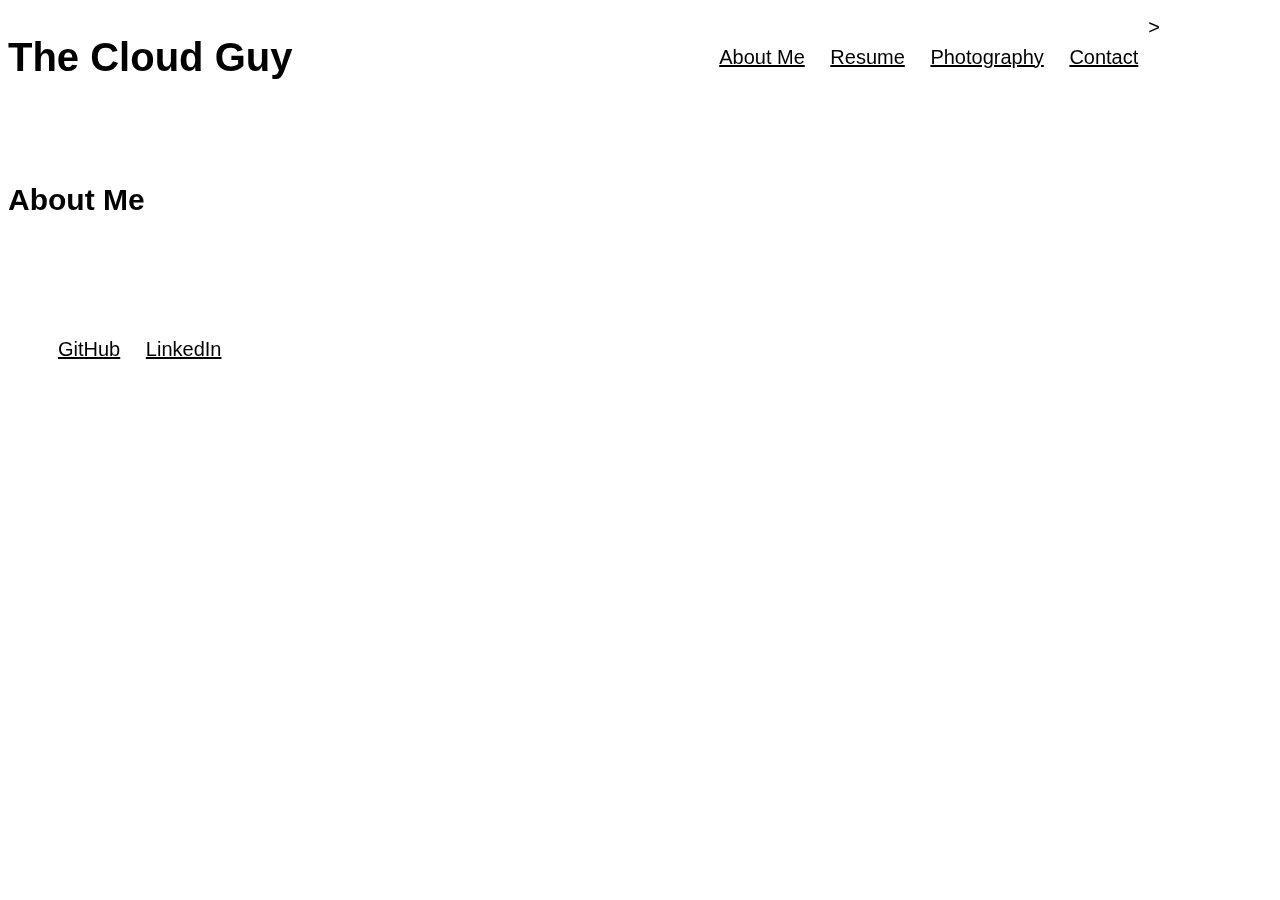
==== index.html @ a7024734 "Adding FavIcon" ====
<!DOCTYPE html>
<html>
    <head>
        <title>The Cloud Guy</title>
        <link rel="icon" href="./resources/images/favicon.png" sizes="16x16" type="image/png" />
        <link rel="stylesheet" href="./resources/css/styles.css" type="text/css" />
    </head>

    <body>
        <header>
            <h1>The Cloud Guy</h1>
            <nav>
                <ol>
                    <li><a href="./index.html">About Me</a></li>
                    <li><a href="./resume.html">Resume</a></li>
                    <li><a href="./photography.html">Photography</a></li>
                    <li><a href="./contact.html">Contact</a></li>
                </ol>>
            </nav>
        </header>

        <main>
            <div>
                <h2>About Me</h2>
            </div>
        </main>

        <footer>
            <div>
                <ol>
                    <li><a href="https://github.com/TheCloudGuyOrg/www.cloudguy.org" target="_blank">GitHub</a></li>
                    <li><a href="https://www.linkedin.com/in/derek-ryan-cox/" target="_blank">LinkedIn</a></li>
                </ol>
            </div>
        </footer>
    </body>
</html>
---- resources/css/styles.css ----
body {
  font-size: 20px;
}

html {
  font-family: Helvetica;
  text-align: center;
}

header {
  position: fixed;
  width: 100%;
  display:flex;
  min-height: 69px;
  justify-content: space-between;
  align-items: center;
}

a {
  color: black;
}
  
nav {
  display: flex;
  justify-content: space-around;
  margin: 0 10%;
}
  
nav li {
  display: inline-block;
  padding: 10px 10px;
  align-items: right;
  color: black;
}

main {
  position: fixed;
  width: 100%;
  display: flex;
  padding-top: 150px;
}

footer {
  position: fixed;
  width: 100%;
  display: flex;
  padding-top: 300px;
}

footer li {
  display: inline-block;
  padding: 10px 10px;
  align-items: left;
  color: black;
}
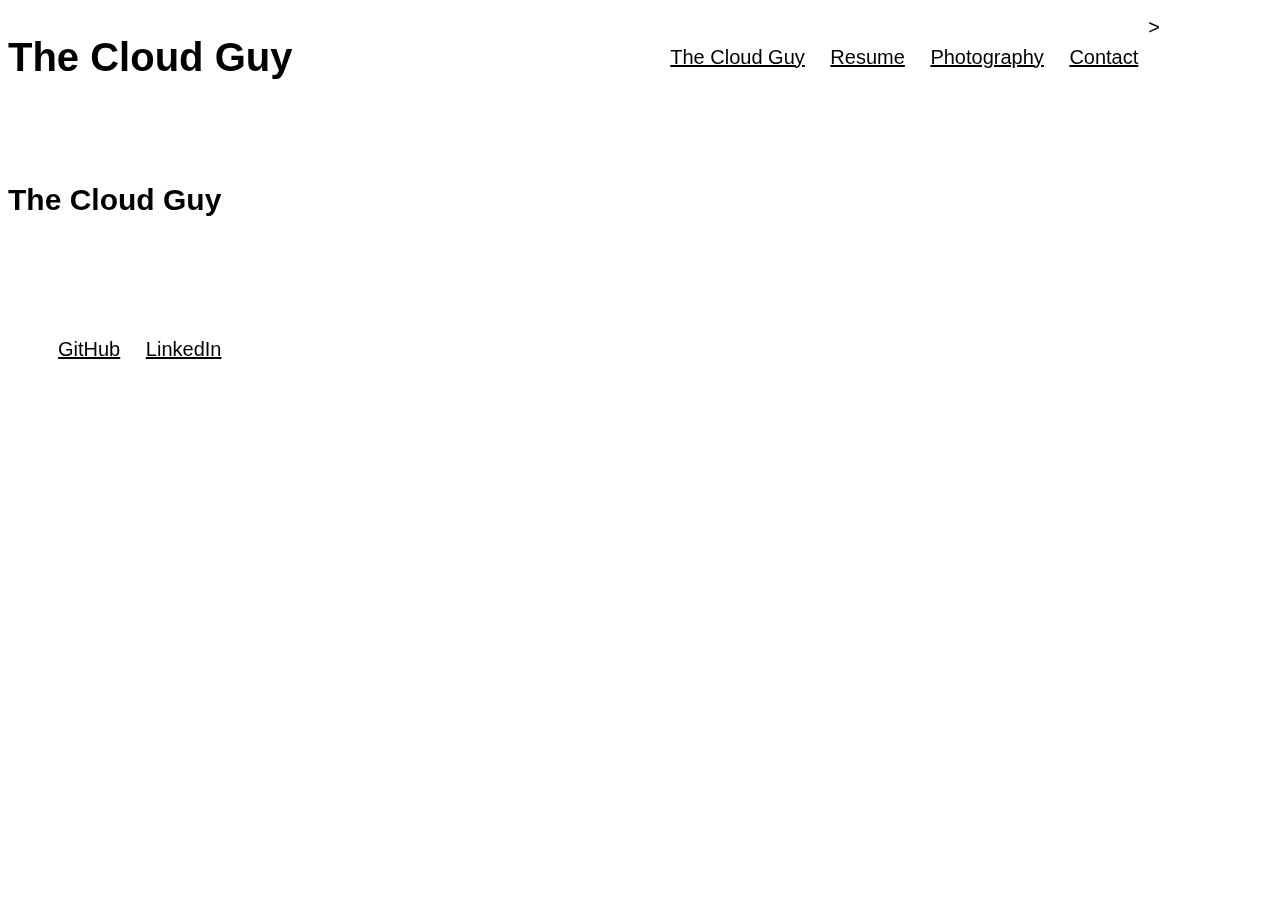
==== commit 99f26521: "Updating Index to The CloudGuy" ====
--- a/index.html
+++ b/index.html
@@ -11,7 +11,7 @@
             <h1>The Cloud Guy</h1>
             <nav>
                 <ol>
-                    <li><a href="./index.html">About Me</a></li>
+                    <li><a href="./index.html">The Cloud Guy</a></li>
                     <li><a href="./resume.html">Resume</a></li>
                     <li><a href="./photography.html">Photography</a></li>
                     <li><a href="./contact.html">Contact</a></li>
@@ -21,7 +21,7 @@
 
         <main>
             <div>
-                <h2>About Me</h2>
+                <h2>The Cloud Guy</h2>
             </div>
         </main>
 
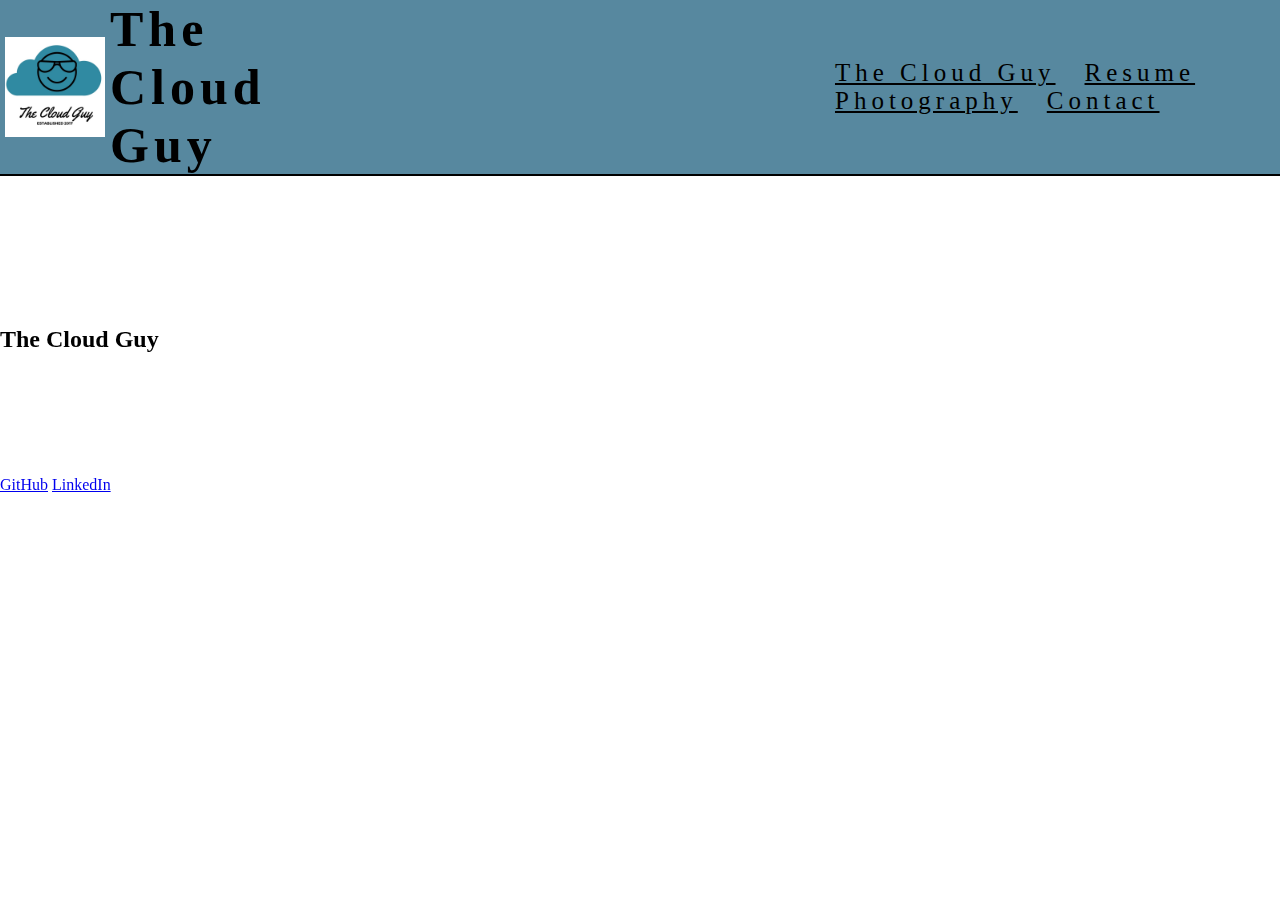
==== commit d3a7ddfa: "Setting up Header" ====
--- a/index.html
+++ b/index.html
@@ -8,6 +8,7 @@
 
     <body>
         <header>
+            <img src="./resources/images/TheCloudGuyLogo.jpg" alt="The Cloud Guy Logo">
             <h1>The Cloud Guy</h1>
             <nav>
                 <ol>
@@ -15,7 +16,7 @@
                     <li><a href="./resume.html">Resume</a></li>
                     <li><a href="./photography.html">Photography</a></li>
                     <li><a href="./contact.html">Contact</a></li>
-                </ol>>
+                </ol>
             </nav>
         </header>
 
--- a/resources/css/styles.css
+++ b/resources/css/styles.css
@@ -1,37 +1,53 @@
-body {
-  font-size: 20px;
-}
-
-html {
-  font-family: Helvetica;
-  text-align: center;
+*{
+  box-sizing: border-box;
+  margin: 0;
+  padding: 0;
 }
 
 header {
-  position: fixed;
   width: 100%;
+  border-bottom: 2px solid black;
   display:flex;
-  min-height: 69px;
   justify-content: space-between;
   align-items: center;
+  background-color: rgb(87, 136, 159);
 }
 
-a {
+header img {
+  height: 100px;
+  width:100px;
+  margin: 5px;
+}
+
+header h1 {
+  margin-right:500px;
+  font-family: 'Brush Script MT';
+  font-size: 50px;
+  letter-spacing: 5px;
   color: black;
 }
-  
+ 
 nav {
-  display: flex;
-  justify-content: space-around;
-  margin: 0 10%;
+  margin-right: 25px;
 }
   
 nav li {
-  display: inline-block;
-  padding: 10px 10px;
-  align-items: right;
+  display: inline-flex;
+  margin-right: 25px;
+}
+
+nav a {
+  font-family: 'Brush Script MT';
+  font-size: 25px;
+  letter-spacing: 5px;
   color: black;
 }
+
+
+
+
+
+
 
 main {
   position: fixed;
@@ -49,7 +65,6 @@
 
 footer li {
   display: inline-block;
-  padding: 10px 10px;
   align-items: left;
   color: black;
 }
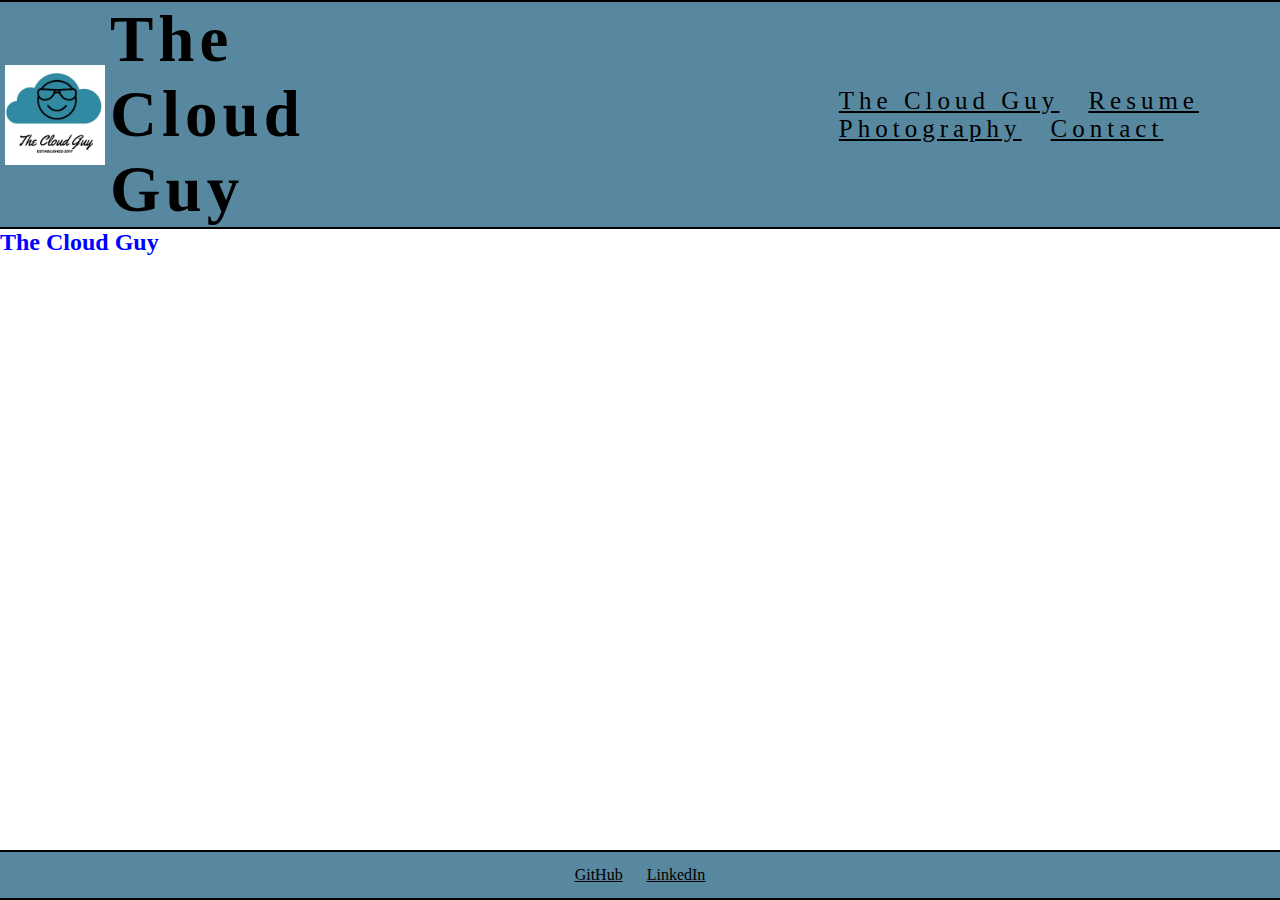
==== commit 9f6cd7c7: "Adding additional CSS Files" ====
--- a/index.html
+++ b/index.html
@@ -4,6 +4,7 @@
         <title>The Cloud Guy</title>
         <link rel="icon" href="./resources/images/favicon.png" sizes="16x16" type="image/png" />
         <link rel="stylesheet" href="./resources/css/styles.css" type="text/css" />
+        <link rel="stylesheet" href="./resources/css/index.css" type="text/css" />
     </head>
 
     <body>
--- a/resources/css/styles.css
+++ b/resources/css/styles.css
@@ -6,6 +6,7 @@
 
 header {
   width: 100%;
+  border-top: 2px solid black;
   border-bottom: 2px solid black;
   display:flex;
   justify-content: space-between;
@@ -20,9 +21,9 @@
 }
 
 header h1 {
-  margin-right:500px;
+  margin-right:450px;
   font-family: 'Brush Script MT';
-  font-size: 50px;
+  font-size: 65px;
   letter-spacing: 5px;
   color: black;
 }
@@ -40,33 +41,46 @@
   font-family: 'Brush Script MT';
   font-size: 25px;
   letter-spacing: 5px;
+}
+
+nav a:link,
+nav a:visited {
   color: black;
 }
 
-
-
-
-
-
-
-main {
-  position: fixed;
-  width: 100%;
-  display: flex;
-  padding-top: 150px;
-}
+nav a:hover {
+  color: white;
+} 
 
 footer {
-  position: fixed;
+  height: 50px;
   width: 100%;
-  display: flex;
-  padding-top: 300px;
+  border-top: 2px solid black;
+  border-bottom: 2px solid black;
+  position: absolute;
+  bottom: 0;
+  display:flex;
+  justify-content: center;
+  align-items: center;
+  background-color: rgb(87, 136, 159);
 }
 
 footer li {
   display: inline-block;
-  align-items: left;
+  padding: 10px;
   color: black;
 }
 
+footer a {
+  font-family: 'Trebuchet MS';
+}
 
+footer a:link,
+footer a:visited {
+  color: black;
+}
+
+footer a:hover {
+  color: white;
+} 
+
--- a/resources/css/index.css
+++ b/resources/css/index.css
@@ -0,0 +1,3 @@
+h2 {
+    color: blue;
+}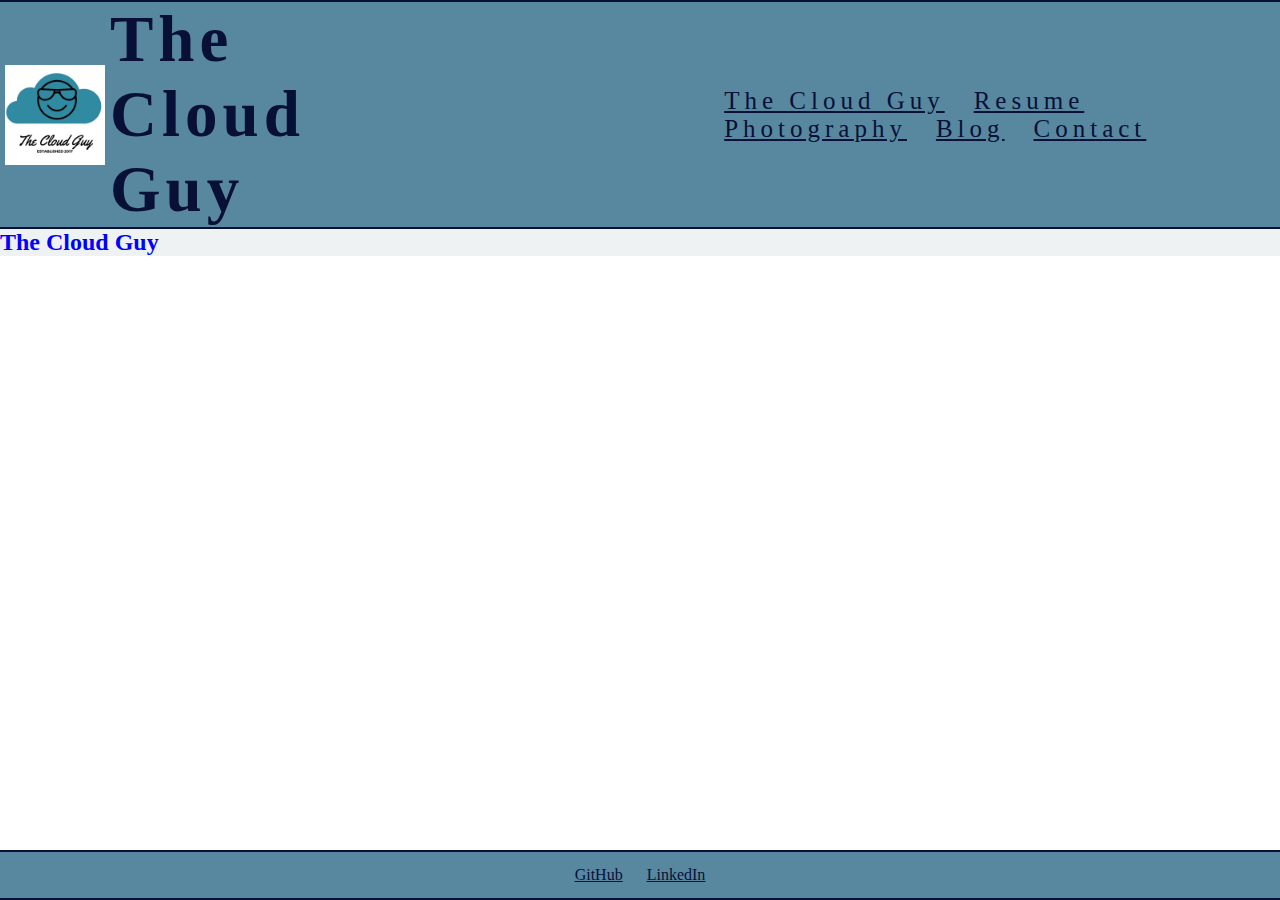
==== commit 0276fdc9: "Adding Blog to Nav" ====
--- a/index.html
+++ b/index.html
@@ -14,9 +14,10 @@
             <nav>
                 <ol>
                     <li><a href="./index.html">The Cloud Guy</a></li>
-                    <li><a href="./resume.html">Resume</a></li>
-                    <li><a href="./photography.html">Photography</a></li>
-                    <li><a href="./contact.html">Contact</a></li>
+                    <li><a href="./resources/html/resume.html">Resume</a></li>
+                    <li><a href="./resources/html/photography.html">Photography</a></li>
+                    <li><a href="./resources/html/blog.html">Blog</a></li>
+                    <li><a href="./resources/html/contact.html">Contact</a></li>
                 </ol>
             </nav>
         </header>
--- a/resources/css/styles.css
+++ b/resources/css/styles.css
@@ -6,12 +6,12 @@
 
 header {
   width: 100%;
-  border-top: 2px solid black;
-  border-bottom: 2px solid black;
+  border-top: 2px solid #081038;
+  border-bottom: 2px solid #081038;
   display:flex;
   justify-content: space-between;
   align-items: center;
-  background-color: rgb(87, 136, 159);
+  background-color: #57889F;
 }
 
 header img {
@@ -21,11 +21,11 @@
 }
 
 header h1 {
-  margin-right:450px;
+  margin-right:300px;
   font-family: 'Brush Script MT';
   font-size: 65px;
   letter-spacing: 5px;
-  color: black;
+  color: #081038;
 }
  
 nav {
@@ -45,24 +45,24 @@
 
 nav a:link,
 nav a:visited {
-  color: black;
+  color: #081038;
 }
 
 nav a:hover {
-  color: white;
+  color: #C7DFEB;
 } 
 
 footer {
   height: 50px;
   width: 100%;
-  border-top: 2px solid black;
-  border-bottom: 2px solid black;
+  border-top: 2px solid #081038;
+  border-bottom: 2px solid #081038;
   position: absolute;
   bottom: 0;
   display:flex;
   justify-content: center;
   align-items: center;
-  background-color: rgb(87, 136, 159);
+  background-color: #57889F;
 }
 
 footer li {
@@ -72,15 +72,15 @@
 }
 
 footer a {
-  font-family: 'Trebuchet MS';
+  font-family: 'Verdana';
 }
 
 footer a:link,
 footer a:visited {
-  color: black;
+  color: #081038;
 }
 
 footer a:hover {
-  color: white;
+  color: #C7DFEB;
 } 
 
--- a/resources/css/index.css
+++ b/resources/css/index.css
@@ -1,3 +1,7 @@
+main {
+    background-color:rgb(148, 166, 174, .15);
+  }
+
 h2 {
     color: blue;
 }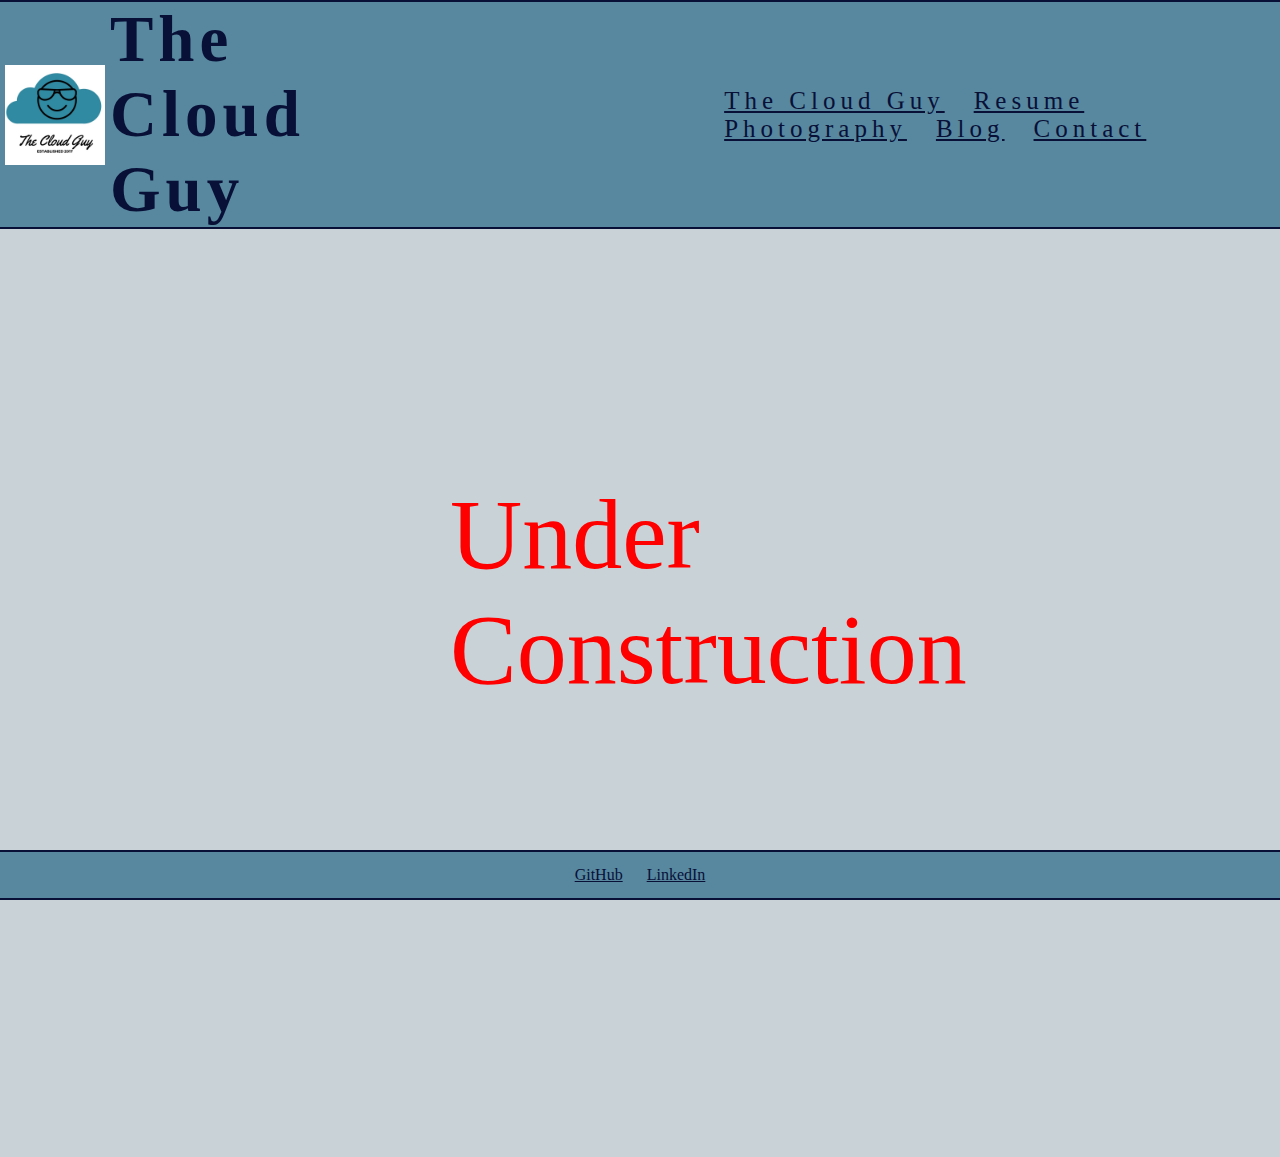
==== commit 66351b50: "Building Resume Page" ====
--- a/index.html
+++ b/index.html
@@ -25,6 +25,7 @@
         <main>
             <div>
                 <h2>The Cloud Guy</h2>
+                <p>Under Construction</p>
             </div>
         </main>
 
--- a/resources/css/styles.css
+++ b/resources/css/styles.css
@@ -2,6 +2,10 @@
   box-sizing: border-box;
   margin: 0;
   padding: 0;
+}
+
+body {
+  background-color: rgb(148, 166, 174, .5);
 }
 
 header {
@@ -9,6 +13,8 @@
   border-top: 2px solid #081038;
   border-bottom: 2px solid #081038;
   display:flex;
+  position: fixed;
+  z-index: 2;
   justify-content: space-between;
   align-items: center;
   background-color: #57889F;
@@ -52,14 +58,23 @@
   color: #C7DFEB;
 } 
 
+main {
+  display:flex;
+  flex-direction: column;
+  position: relative;
+  z-index: 1;
+  padding: 150px;
+}
+
 footer {
   height: 50px;
   width: 100%;
   border-top: 2px solid #081038;
   border-bottom: 2px solid #081038;
-  position: absolute;
+  position: fixed;
   bottom: 0;
   display:flex;
+  z-index: 2;
   justify-content: center;
   align-items: center;
   background-color: #57889F;
--- a/resources/css/index.css
+++ b/resources/css/index.css
@@ -1,7 +1,9 @@
-main {
-    background-color:rgb(148, 166, 174, .15);
-  }
-
 h2 {
     color: blue;
+}
+
+p {
+    padding: 300px;
+    font-size: 100px;
+    color: red;
 }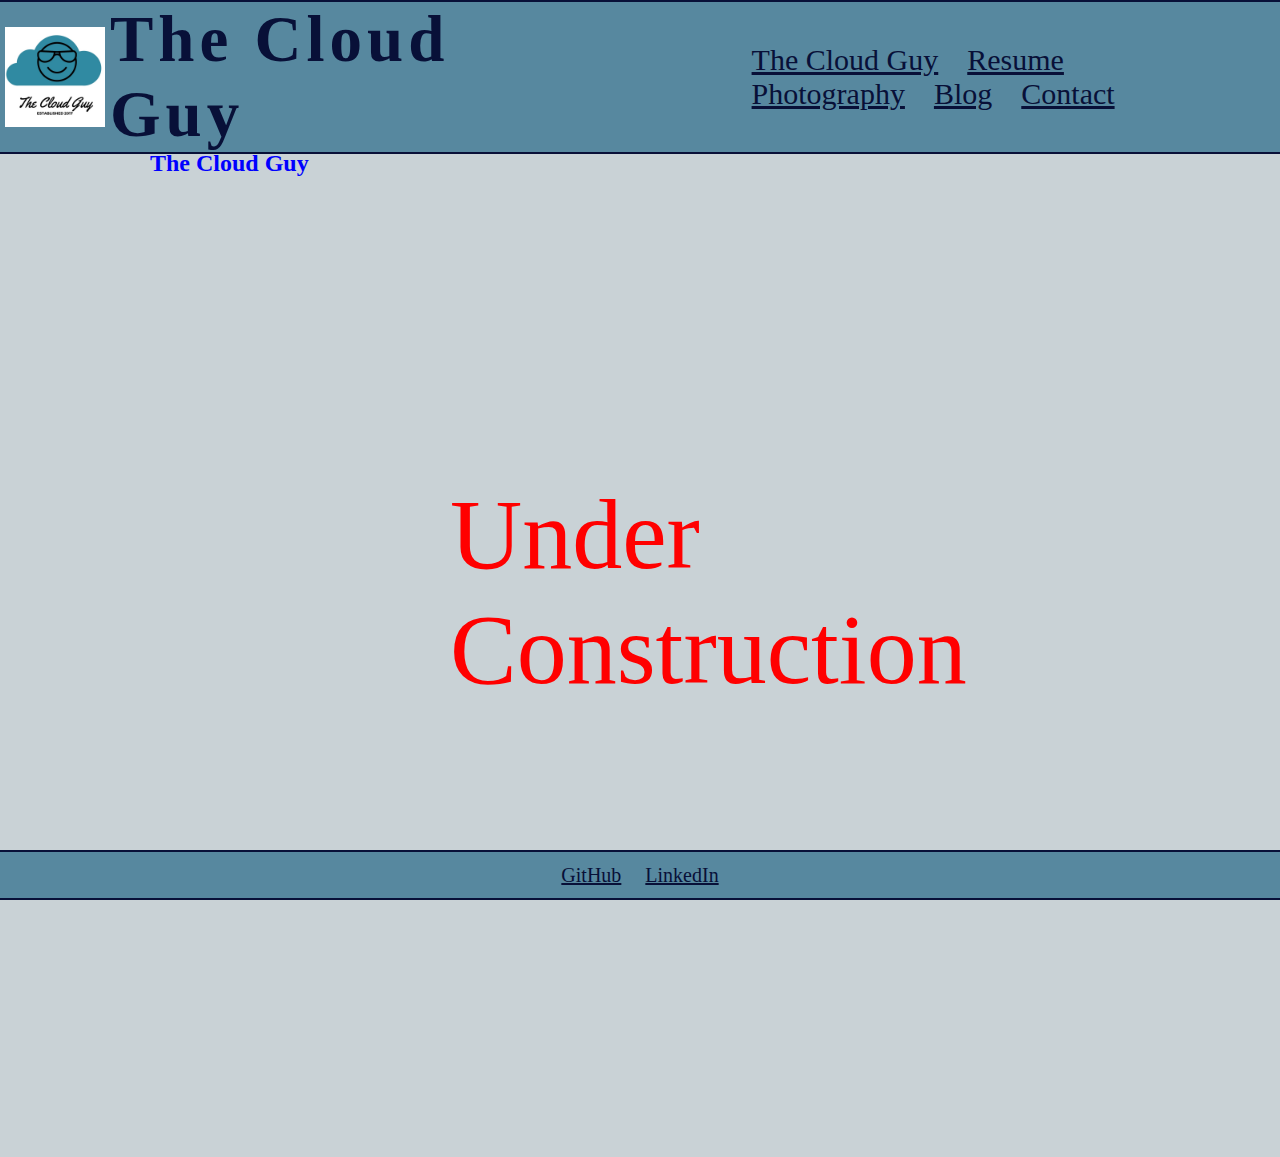
==== commit b53138ab: "Adding Lightroom Link for Photography" ====
--- a/index.html
+++ b/index.html
@@ -15,7 +15,7 @@
                 <ol>
                     <li><a href="./index.html">The Cloud Guy</a></li>
                     <li><a href="./resources/html/resume.html">Resume</a></li>
-                    <li><a href="./resources/html/photography.html">Photography</a></li>
+                    <li><a href="https://adobe.ly/3pTY7rE" target="_blank">Photography</a></li>
                     <li><a href="./resources/html/blog.html">Blog</a></li>
                     <li><a href="./resources/html/contact.html">Contact</a></li>
                 </ol>
--- a/resources/css/styles.css
+++ b/resources/css/styles.css
@@ -44,9 +44,8 @@
 }
 
 nav a {
-  font-family: 'Brush Script MT';
-  font-size: 25px;
-  letter-spacing: 5px;
+  font-family: 'Bradley Hand';
+  font-size: 30px;
 }
 
 nav a:link,
@@ -87,7 +86,8 @@
 }
 
 footer a {
-  font-family: 'Verdana';
+  font-family: 'Bradley Hand';
+  font-size: 20px;
 }
 
 footer a:link,
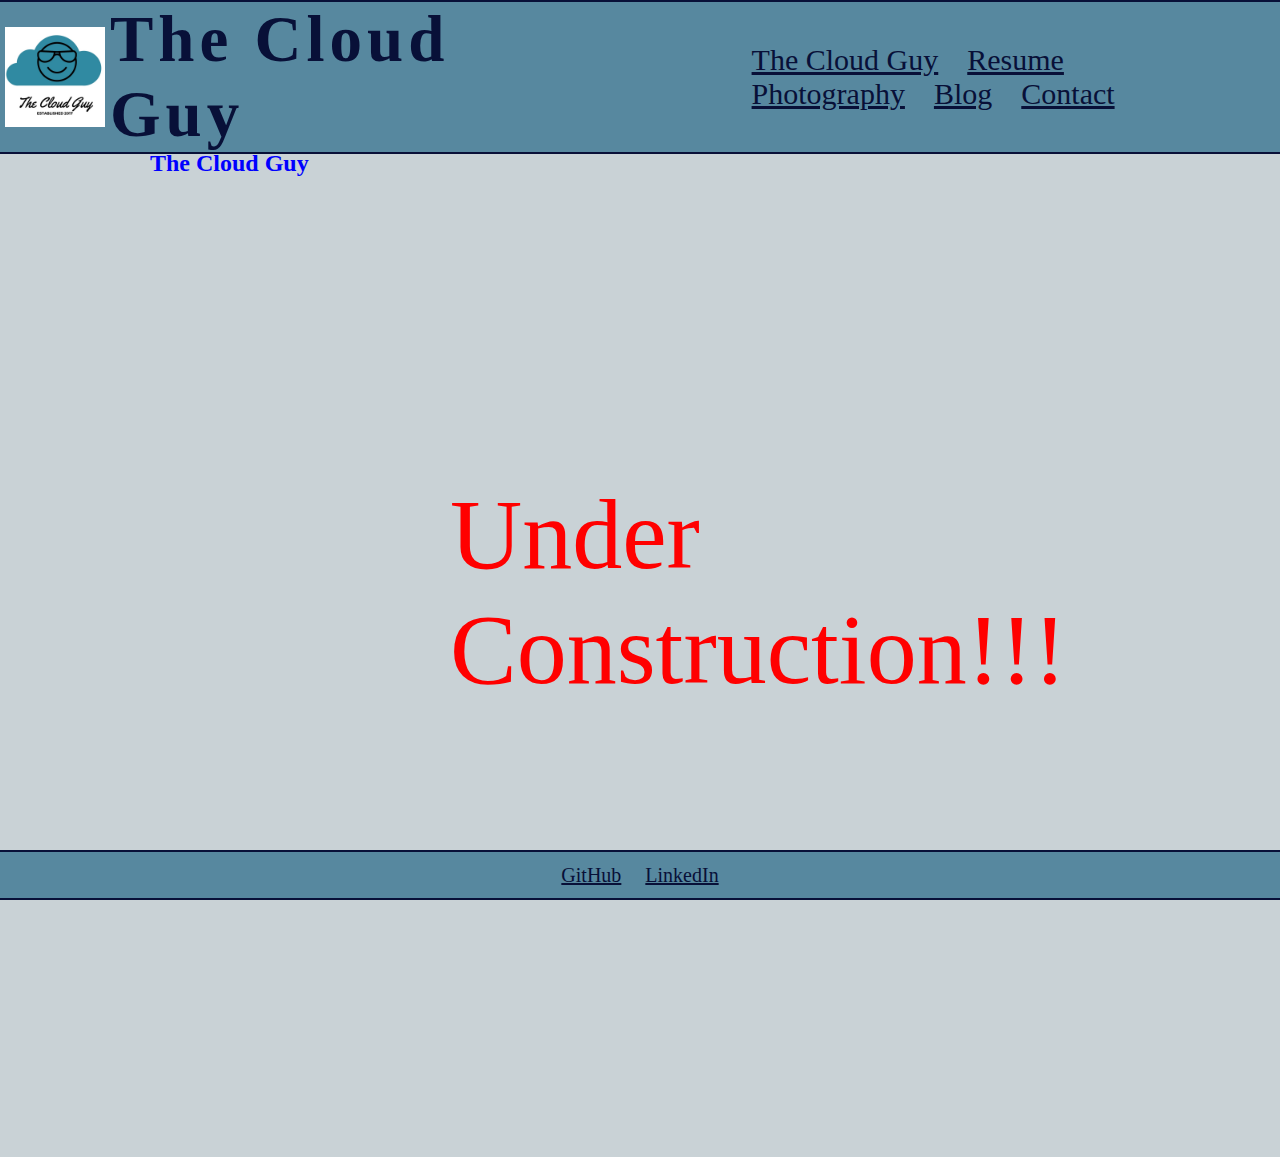
==== commit 86e5be69: "Update index.html" ====
--- a/index.html
+++ b/index.html
@@ -25,7 +25,7 @@
         <main>
             <div>
                 <h2>The Cloud Guy</h2>
-                <p>Under Construction</p>
+                <p>Under Construction!!!</p>
             </div>
         </main>
 
